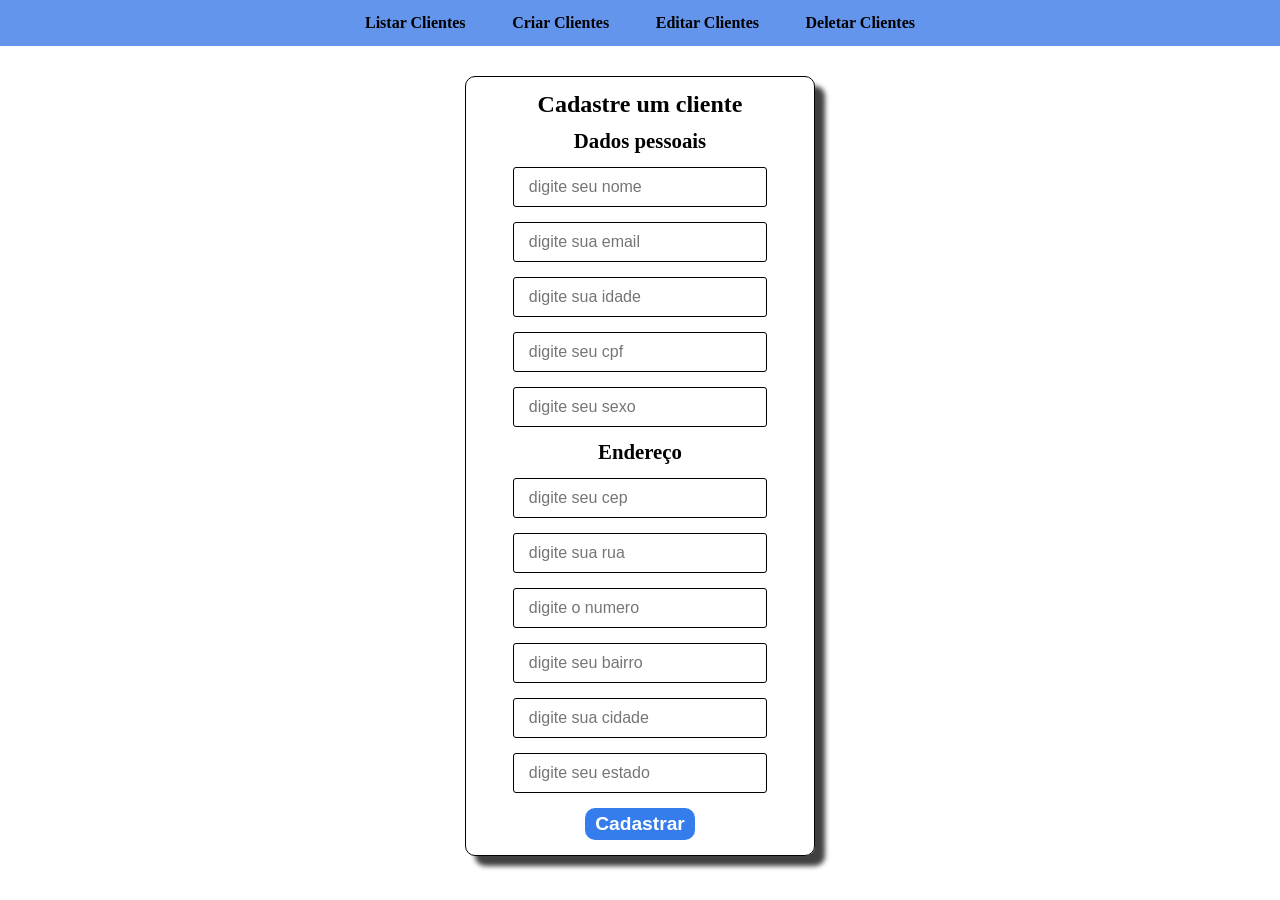
==== src/pages/cadastrar.html @ c4cd2ad0 "Initial commit" ====
<!DOCTYPE html>
<html lang="en">
<head>
    <meta charset="UTF-8">
    <meta http-equiv="X-UA-Compatible" content="IE=edge">
    <meta name="viewport" content="width=device-width, initial-scale=1.0">
    <link rel="stylesheet" href="../styles/reset.css">
    <link rel="stylesheet" href="../styles/styleBase.css">
    <title>Entrega Lista de Clientes</title>
</head>
<body>
    <header>
        <ul>
            <li><a href="../../index.html">Listar Clientes</a></li>
            <li><a href=>Criar Clientes</a></li>
            <li><a href="./editar.html">Editar Clientes</a></li>
            <li><a href="./deletar.html">Deletar Clientes</a></li>
        </ul>
    </header>


    <form>
        <h2>Cadastre um cliente</h2>

        <h3>Dados pessoais</h3>

        <input type="text" name="nome" placeholder="digite seu nome"/>

        <input type="text" name="email" placeholder="digite sua email"/>

        <input type="number" name="idade" placeholder="digite sua idade"/>

        <input type="text" name="cpf" placeholder="digite seu cpf"/>

        <input type="text" name="sexo" placeholder="digite seu sexo"/>


        <h3>Endereço</h3>

        <input type="number" name="cep" placeholder="digite seu cep"/>
        
        <input type="text" name="rua" placeholder="digite sua rua"/>

        <input type="number" name="numero" placeholder="digite o numero"/>

        <input type="text" name="bairro" placeholder="digite seu bairro"/>

        <input type="text" name="cidade" placeholder="digite sua cidade"/>

        <input type="text" name="estado" placeholder="digite seu estado"/>


        <button>Cadastrar</button>
    </form>
</body>
</html>
---- src/styles/styleBase.css ----
header{
    background-color: #6495ED;
    padding: 15px;
}

header ul {
    width: 90%;
    margin: 0 auto;
    max-width: 550px;
    display: flex;
    justify-content: space-between;
}

header ul li a{
    color: black;
    font-weight: bold;
    text-decoration: none;
    cursor: pointer;
    text-align: center;
}

main h2{
    margin-top: 50px;
    text-align: center;
    font-size: 3rem;  
}

ul{
    display: flex;
    width: 80%;
    max-width: 1300px;
    margin: 50px auto;
    gap: 40px;
    flex-wrap: wrap;
}

ul.container li.card{
    border: solid 1px black;
    box-shadow: 10px 10px 5px 0px rgba(0,0,0,0.75);
    padding: 10px;
    box-sizing: border-box;
}

ul.container li.card h2{
    font-weight: bold;
    font-size: 1.5rem;
    text-align: center;
}

ul.container li.card h3{
    font-size: 1.5rem;
    font-weight: bold;
    margin: 15px 0;
}

form{
    width: 350px;
    border: solid 1px black;
    box-shadow: 10px 10px 5px 0px rgba(0,0,0,0.75);
    margin: 30px auto;
    padding: 15px;
    box-sizing: border-box;
    border-radius: 10px;
    display: flex;
    justify-content: center;
    align-items: center;
    flex-direction: column;
    gap: 15px;
}

form h2{
    font-weight: bold;
    font-size: 1.5rem;
}

form h3{
    font-weight: bold;
    font-size: 1.3rem;
}

form input{
    padding: 10px 15px;
    width: 80%;
    box-sizing: border-box;
    font-size: 1rem;
    border-radius: 3px;
    border: solid 1px;
    outline: none;
}

form button{
    background-color: #357DED;
    border: none;
    color: white;
    font-size: 1.2rem;
    font-weight: bold;
    padding: 5px 10px;
    border-radius: 10px;
}

form select{
    width: 80%;
    outline: none;
    cursor: pointer;
}
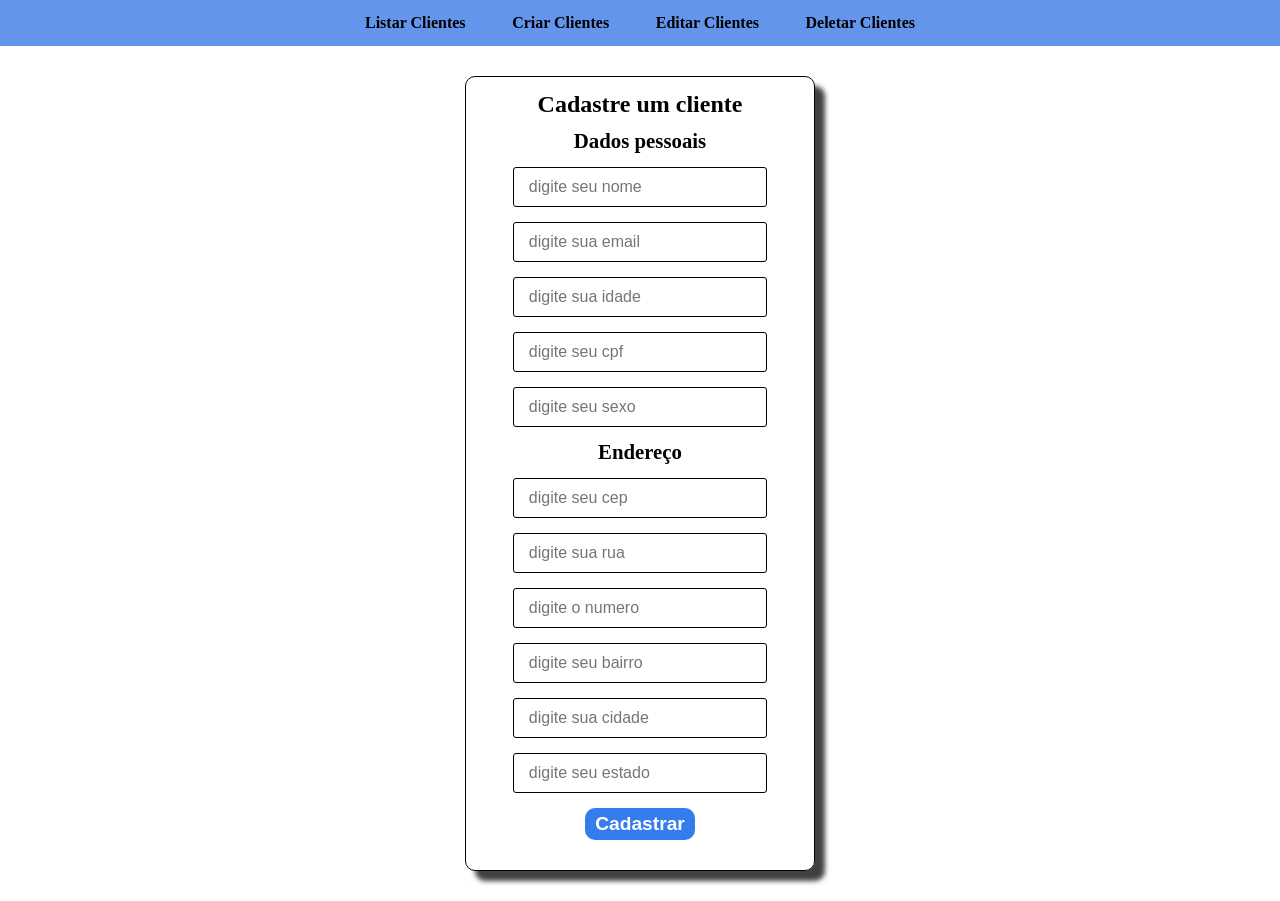
==== commit 055d7094: "feat: crud client" ====
--- a/src/pages/cadastrar.html
+++ b/src/pages/cadastrar.html
@@ -1,5 +1,6 @@
 <!DOCTYPE html>
 <html lang="en">
+
 <head>
     <meta charset="UTF-8">
     <meta http-equiv="X-UA-Compatible" content="IE=edge">
@@ -8,6 +9,7 @@
     <link rel="stylesheet" href="../styles/styleBase.css">
     <title>Entrega Lista de Clientes</title>
 </head>
+
 <body>
     <header>
         <ul>
@@ -24,33 +26,36 @@
 
         <h3>Dados pessoais</h3>
 
-        <input type="text" name="nome" placeholder="digite seu nome"/>
+        <input id="nome" type="text" name="nome" placeholder="digite seu nome" />
 
-        <input type="text" name="email" placeholder="digite sua email"/>
+        <input id="email" type="text" name="email" placeholder="digite sua email" />
 
-        <input type="number" name="idade" placeholder="digite sua idade"/>
+        <input id="numero" type="number" name="idade" placeholder="digite sua idade" />
 
-        <input type="text" name="cpf" placeholder="digite seu cpf"/>
+        <input id="cpf" type="text" name="cpf" placeholder="digite seu cpf" />
 
-        <input type="text" name="sexo" placeholder="digite seu sexo"/>
+        <input id="sexo" type="text" name="sexo" placeholder="digite seu sexo" />
 
 
         <h3>Endereço</h3>
 
-        <input type="number" name="cep" placeholder="digite seu cep"/>
-        
-        <input type="text" name="rua" placeholder="digite sua rua"/>
+        <input id="cep" type="number" name="cep" placeholder="digite seu cep" />
 
-        <input type="number" name="numero" placeholder="digite o numero"/>
+        <input id="rua" type="text" name="rua" placeholder="digite sua rua" />
 
-        <input type="text" name="bairro" placeholder="digite seu bairro"/>
+        <input id="numeroEndereco" type="number" name="numero" placeholder="digite o numero" />
 
-        <input type="text" name="cidade" placeholder="digite sua cidade"/>
+        <input id="bairro" type="text" name="bairro" placeholder="digite seu bairro" />
 
-        <input type="text" name="estado" placeholder="digite seu estado"/>
+        <input id="cidade" type="text" name="cidade" placeholder="digite sua cidade" />
+
+        <input id="estado" type="text" name="estado" placeholder="digite seu estado" />
 
 
-        <button>Cadastrar</button>
+        <button class="cadastro">Cadastrar</button>
+        <span></span>
     </form>
+    <script type="module" src="../js/cadastro.js"></script>
 </body>
+
 </html>
--- a/src/styles/styleBase.css
+++ b/src/styles/styleBase.css
@@ -35,6 +35,7 @@
 }
 
 ul.container li.card{
+    width: 310px;
     border: solid 1px black;
     box-shadow: 10px 10px 5px 0px rgba(0,0,0,0.75);
     padding: 10px;
